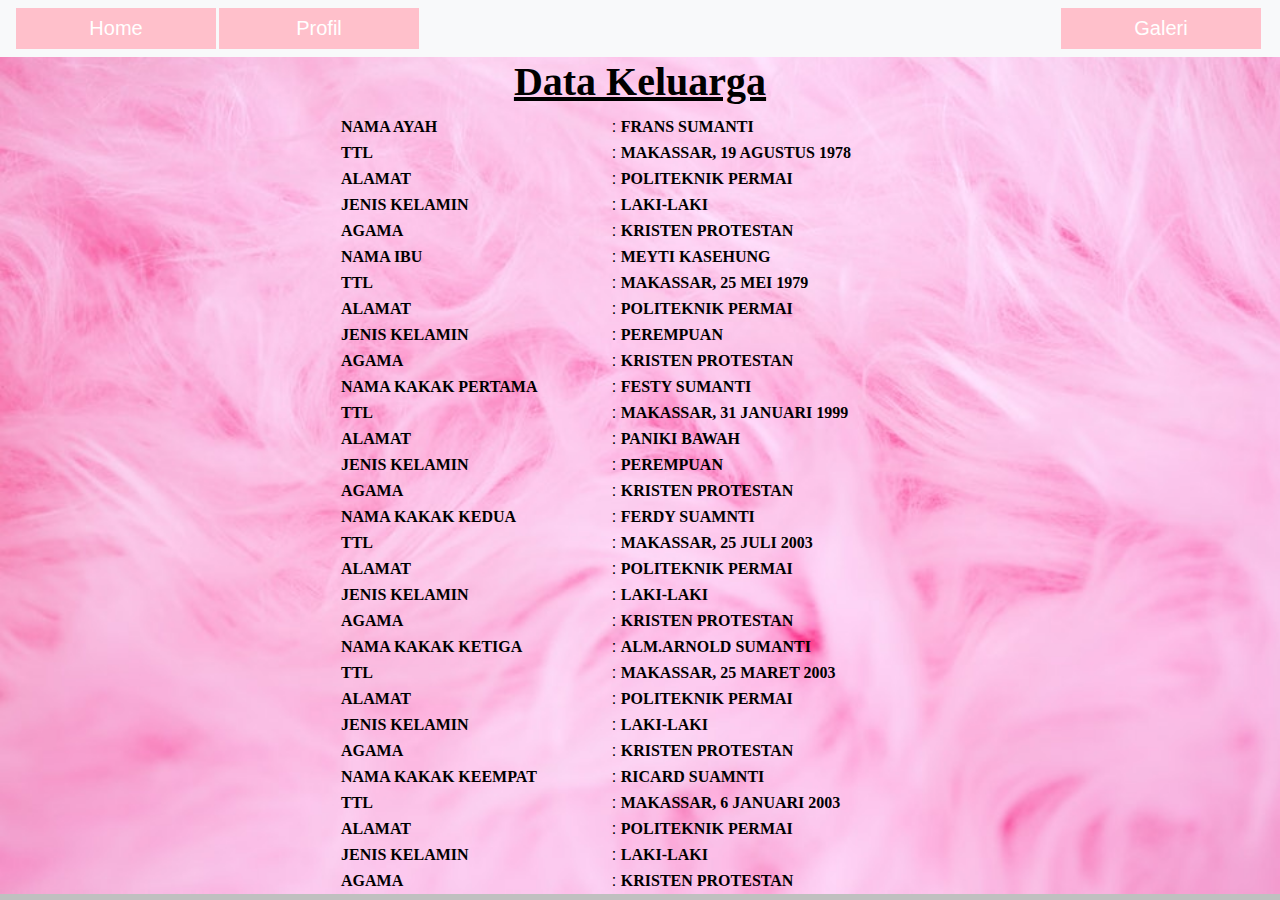
==== keluarga.html @ c8cfb8c7 "web static" ====
<!DOCTYPE html>
<html>
<head>
	<title>Keluarga Besar</title>
	<link rel="stylesheet" type="text/css" href="kel.css">
  	<link rel="stylesheet" type="text/css" href="https://stackpath.bootstrapcdn.com/bootstrap/4.3.1/css/bootstrap.min.css">
	<link rel="stylesheet" href="https://stackpath.bootstrapcdn.com/bootstrap/4.3.1/css/bootstrap.min.css">
</head>
  <nav class="navbar navbar-expand-lg navbar-light bg-light">
    <ul class="navbar-nav mr-auto">
      <li class="nav-item active">
        <a class="nav-link active-toggle" href="index.html">
         <font color="white">Home
        </a>
       </li>
        <li class="nav-item active">
        <a class="nav-link active-toggle" href="Tugas_2_Vica_Natalia_Sumanti.html">
         <font color="white">Profil
        </a>
       </li>
      </ul>
    <div class="my-2 my-lg-0" id="tentang">
      <ul class="navbar-nav mr-auto">
        <li class="nav-item active">
        <a class="nav-link" href="galkel.html">
         <font color="white">Galeri
        </a>
      </ul>
    </div>
</nav>

<center>
	<font color="black">
<form action="#" style="width: 700px"class="posisi";>
	<fieldset class="h"/> <table style="width: 600px;">
		<body style="background-color:silver; color: red
		">
</body>
	
	<!-- <tr><td rowspan="10"><img src ="rajo.jpg"width="200px"height="200px"border="0.5"></td></tr> -->
	
	
	<center><h1><b><u><font face="Times New Roman">Data Keluarga</font></u></b> </h1> </center>
	<tr><td><b><font face="Times New Roman">NAMA AYAH</font></b></td><td>: <b><font face="Times New Roman">FRANS SUMANTI</font></b></td></tr>
	<tr><td><b><font face="Times New Roman">TTL</font></b></td><td>: <font face="Times New Roman"><b>MAKASSAR, 19 AGUSTUS 1978</b></font></td></tr>
	<tr><td><b><font face="Times New Roman">ALAMAT</font></b></td><td>: <font face="Times New Roman"><b>POLITEKNIK PERMAI</b></font></td></tr>
	<tr><td><b><font face="Times New Roman">JENIS KELAMIN</font></b></td><td>: <font face="Times New Roman"><b>LAKI-LAKI</b></font></td></tr>
	<tr><td><b><font face="Times New Roman">AGAMA</font></b></td><td>: <font face="Times New Roman"><b>KRISTEN PROTESTAN</b></font></td></tr>
	<tr><td><b><font face="Times New Roman">NAMA IBU</font></b></td><td>: <b><font face="Times New Roman">MEYTI KASEHUNG</font></b></td></tr>
	<tr><td><b><font face="Times New Roman">TTL</font></b></td><td>: <font face="Times New Roman"><b>MAKASSAR, 25 MEI 1979</b></font></td></tr>
	<tr><td><b><font face="Times New Roman">ALAMAT</font></b></td><td>: <font face="Times New Roman"><b>POLITEKNIK PERMAI</b></font></td></tr>
	<tr><td><b><font face="Times New Roman">JENIS KELAMIN</font></b></td><td>: <font face="Times New Roman"><b>PEREMPUAN</b></font></td></tr>
	<tr><td><b><font face="Times New Roman">AGAMA</font></b></td><td>: <font face="Times New Roman"><b>KRISTEN PROTESTAN</b></font></td></tr>
	<tr><td><b><font face="Times New Roman">NAMA KAKAK PERTAMA</font></b></td><td>: <b><font face="Times New Roman">FESTY SUMANTI</font></b></td></tr>
	<tr><td><b><font face="Times New Roman">TTL</font></b></td><td>: <font face="Times New Roman"><b>MAKASSAR, 31 JANUARI 1999</b></font></td></tr>
	<tr><td><b><font face="Times New Roman">ALAMAT</font></b></td><td>: <font face="Times New Roman"><b>PANIKI BAWAH</b></font></td></tr>
	<tr><td><b><font face="Times New Roman">JENIS KELAMIN</font></b></td><td>: <font face="Times New Roman"><b>PEREMPUAN</b></font></td></tr>
	<tr><td><b><font face="Times New Roman">AGAMA</font></b></td><td>: <font face="Times New Roman"><b>KRISTEN PROTESTAN</b></font></td></tr>
	<tr><td><b><font face="Times New Roman">NAMA KAKAK KEDUA</font></b></td><td>: <b><font face="Times New Roman">FERDY SUAMNTI</font></b></td></tr>
	<tr><td><b><font face="Times New Roman">TTL</font></b></td><td>: <font face="Times New Roman"><b>MAKASSAR, 25 JULI 2003</b></font></td></tr>
	<tr><td><b><font face="Times New Roman">ALAMAT</font></b></td><td>: <font face="Times New Roman"><b>POLITEKNIK PERMAI</b></font></td></tr>
	<tr><td><b><font face="Times New Roman">JENIS KELAMIN</font></b></td><td>: <font face="Times New Roman"><b>LAKI-LAKI</b></font></td></tr>
	<tr><td><b><font face="Times New Roman">AGAMA</font></b></td><td>: <font face="Times New Roman"><b>KRISTEN PROTESTAN</b></font></td></tr>
	<tr><td><b><font face="Times New Roman">NAMA KAKAK KETIGA</font></b></td><td>: <b><font face="Times New Roman">ALM.ARNOLD SUMANTI</font></b></td></tr>
	<tr><td><b><font face="Times New Roman">TTL</font></b></td><td>: <font face="Times New Roman"><b>MAKASSAR, 25 MARET 2003</b></font></td></tr>
	<tr><td><b><font face="Times New Roman">ALAMAT</font></b></td><td>: <font face="Times New Roman"><b>POLITEKNIK PERMAI</b></font></td></tr>
	<tr><td><b><font face="Times New Roman">JENIS KELAMIN</font></b></td><td>: <font face="Times New Roman"><b>LAKI-LAKI</b></font></td></tr>
	<tr><td><b><font face="Times New Roman">AGAMA</font></b></td><td>: <font face="Times New Roman"><b>KRISTEN PROTESTAN</b></font></td></tr>
	<tr><td><b><font face="Times New Roman">NAMA KAKAK KEEMPAT</font></b></td><td>: <b><font face="Times New Roman">RICARD SUAMNTI</font></b></td></tr>
	<tr><td><b><font face="Times New Roman">TTL</font></b></td><td>: <font face="Times New Roman"><b>MAKASSAR, 6 JANUARI 2003</b></font></td></tr>
	<tr><td><b><font face="Times New Roman">ALAMAT</font></b></td><td>: <font face="Times New Roman"><b>POLITEKNIK PERMAI</b></font></td></tr>
	<tr><td><b><font face="Times New Roman">JENIS KELAMIN</font></b></td><td>: <font face="Times New Roman"><b>LAKI-LAKI</b></font></td></tr>
	<tr><td><b><font face="Times New Roman">AGAMA</font></b></td><td>: <font face="Times New Roman"><b>KRISTEN PROTESTAN</b></font></td></tr>
</table>

	
</fieldset>
</form>
</center>
</body>
</html>
---- kel.css ----
body{
	background: url('pink.jpg') no-repeat /*no-repeat fixed*/;
	background-size: cover;
	font-family: Arial;
	

}
ul li{
	margin: 0px;
	padding: 0px;
	width: 200px;
	height: 41px;
	list-style: none;
	background-color: pink;
	/*opacity: .8;*/
	line-height: 25px;
	text-align: center;
	font-size: 20px;
	margin-right: 3px;
}

#dropdown{
	background-color: pink;
	
	line-height: 25px;
	text-align: center;
	font-size: 20px;
}

#dropdown2{
	background-color: pink;
	text-align: center;
}

#dropdown2 a:hover{
	background-color: black;
}

ul li:hover #dropdown2{
	display: block;
}

ul li:hover #dropdown{
	display: block;
}

#dropdown a:hover{
	background-color: pink;
}

ul li a:hover{
	background-color: black;
}
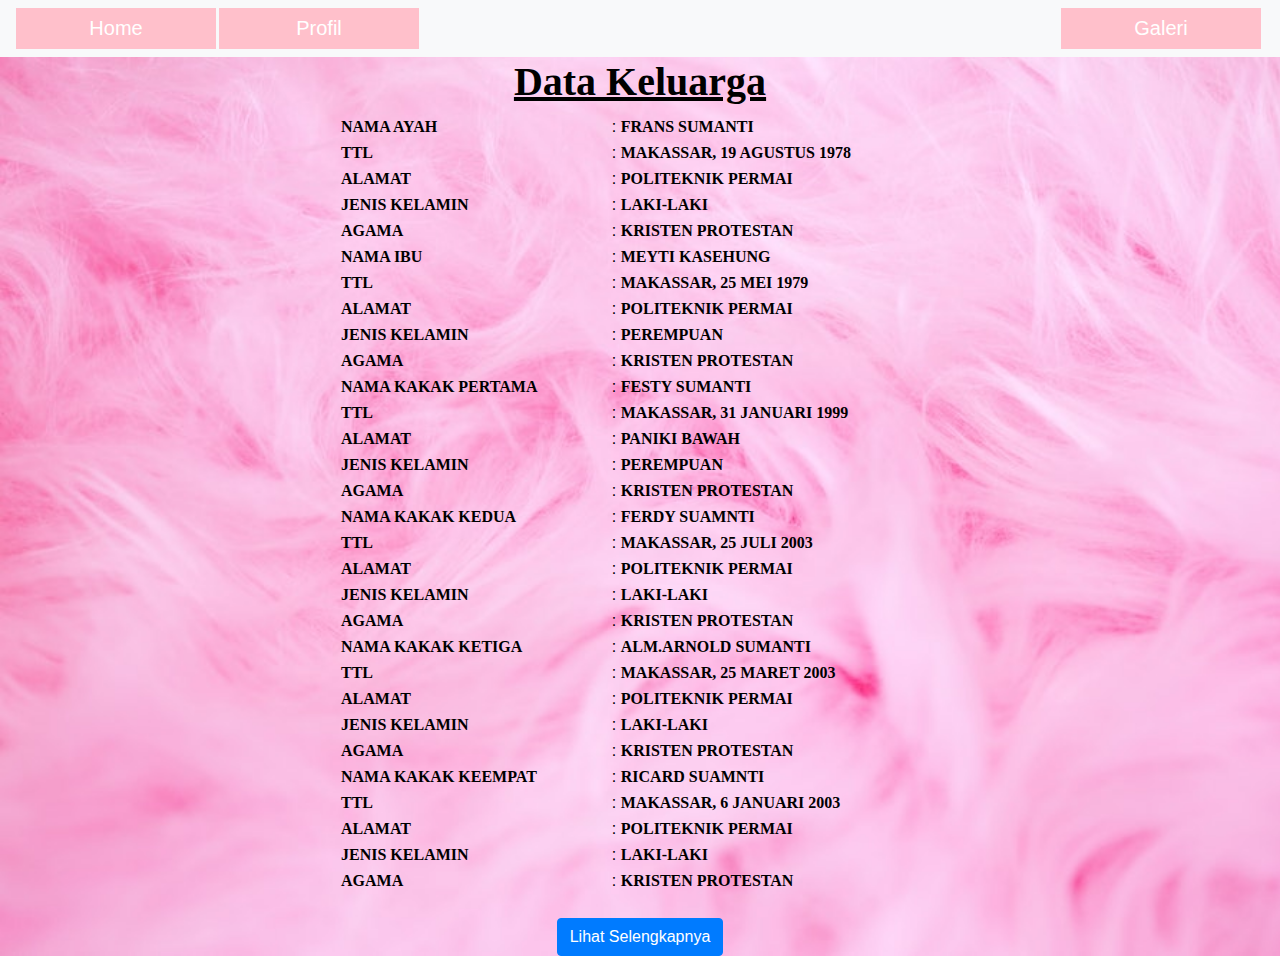
==== commit 07d9ef3b: "second commit" ====
--- a/keluarga.html
+++ b/keluarga.html
@@ -77,5 +77,14 @@
 </fieldset>
 </form>
 </center>
+
+<br><center><button class="btn btn-primary" onclick="kepo()">Lihat Selengkapnya</button></center>
+
+	<script type="text/javascript">
+		function kepo(){
+			alert(" Ini adalah daftar keluarga saya yang didalamnya terdapat papa dan mama saya beserta kakak saya yang berjumlah 4 orang, Keluarga adalah alasan utama saya untuk menjadi seseorang yang SUKSES di suatu hari nanti.")
+		}
+	</script>
+
 </body>
 </html>
